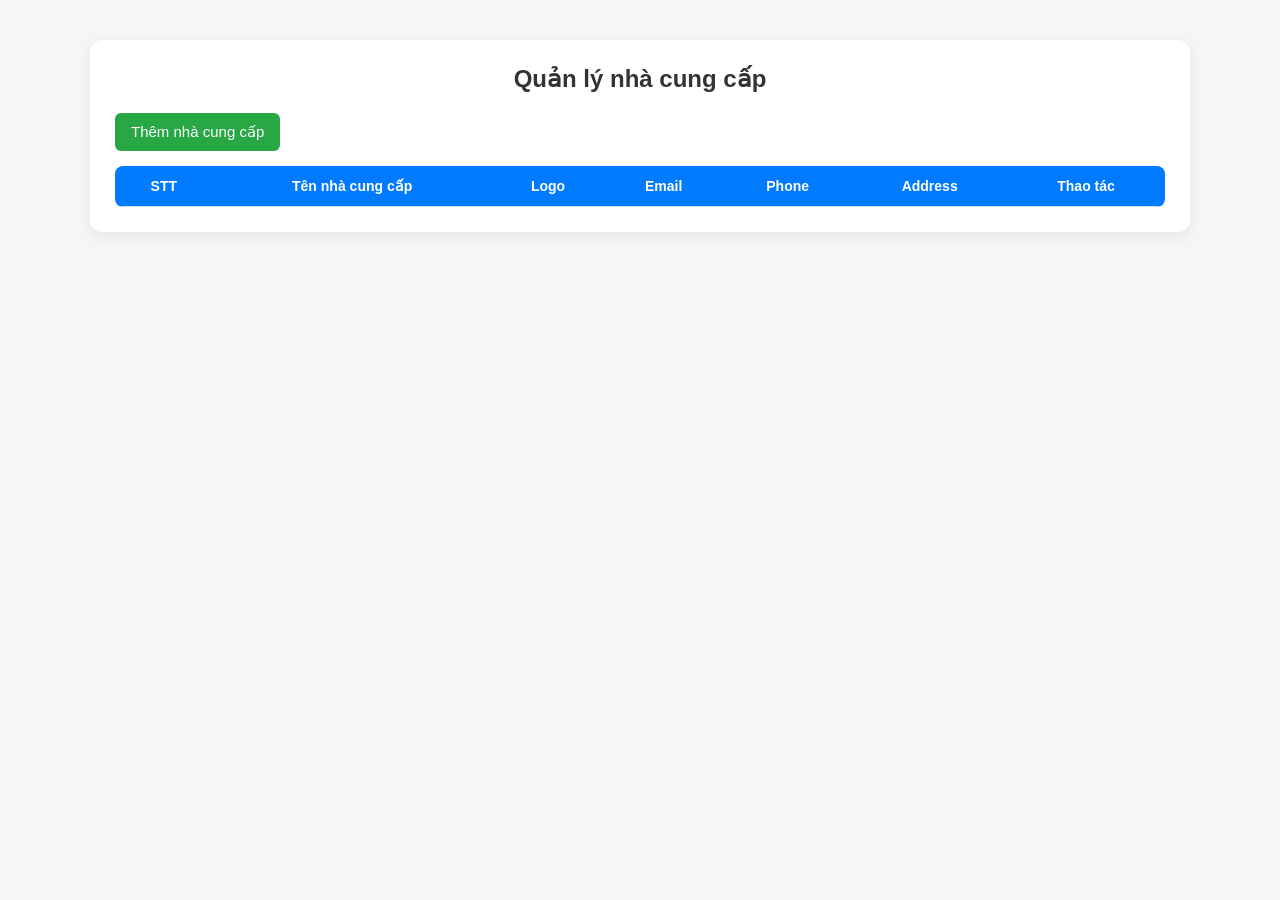
==== supplier.html @ cc5c6ef0 "Create new project" ====
<!DOCTYPE html>
<html lang="en">

<head>
    <meta charset="UTF-8">
    <meta name="viewport" content="width=device-width, initial-scale=1.0">
    <title>Document</title>
    <style>
        @import url('style.css');
    </style>
</head>

<body id="supplier-page">
    <div class="container">
        <h2>Quản lý nhà cung cấp</h2>
        <button id="btn-sup" type="button2">Thêm nhà cung cấp</button>
        <form id="formsupplier">
            <div>
                <label for="">Tên nhà cung cấp</label>
                <input type="text" id="name">
            </div>

            <div>
                <label for="">Logo</label>
                <input type="text" id="image">
            </div>

            <div>
                <label for="">Email</label>
                <input type="text" id="email">
            </div>

            <div>
                <label for="">Phone</label>
                <input type="text" id="phone">
            </div>

            <div>
                <label for="">Address</label>
                <input type="text" id="address">
            </div>


            <button id="button2" type="submit">Thêm nhà cung cấp</button>
        </form>
        <table>
            <thead>
                <tr>
                    <th>STT</th>
                    <th>Tên nhà cung cấp</th>
                    <th>Logo</th>
                    <th>Email</th>
                    <th>Phone</th>
                    <th>Address</th>
                    <th>Thao tác</th>
                </tr>
            </thead>
            <tbody id="tbody">

            </tbody>
        </table>
    </div>
    <script src="supply.js"></script>
</body>

</html>
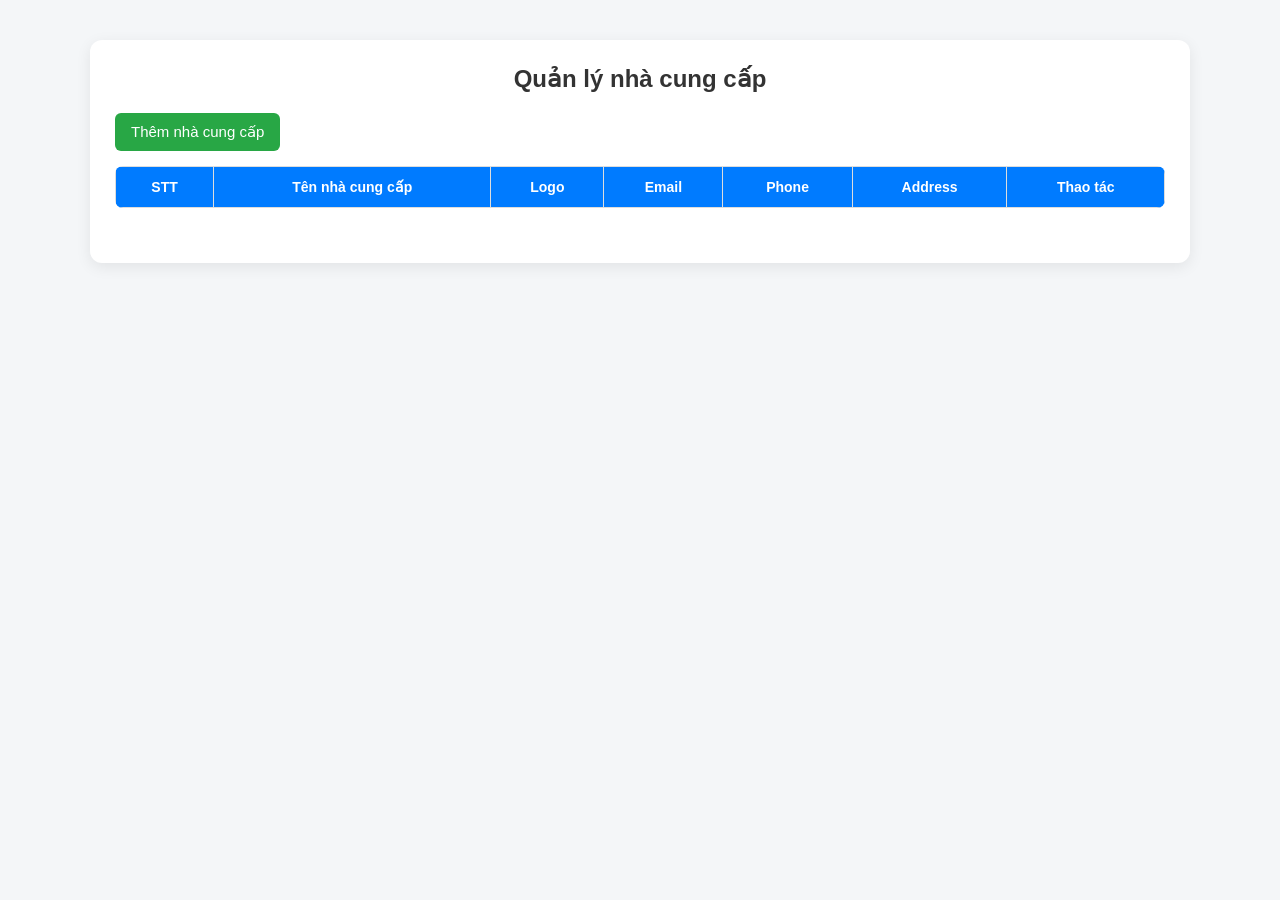
==== commit 036b1a40: "add feature order" ====
--- a/supplier.html
+++ b/supplier.html
@@ -17,7 +17,7 @@
         <form id="formsupplier">
             <div>
                 <label for="">Tên nhà cung cấp</label>
-                <input type="text" id="name">
+                <input type="text" id="supplierName">
             </div>
 
             <div>
